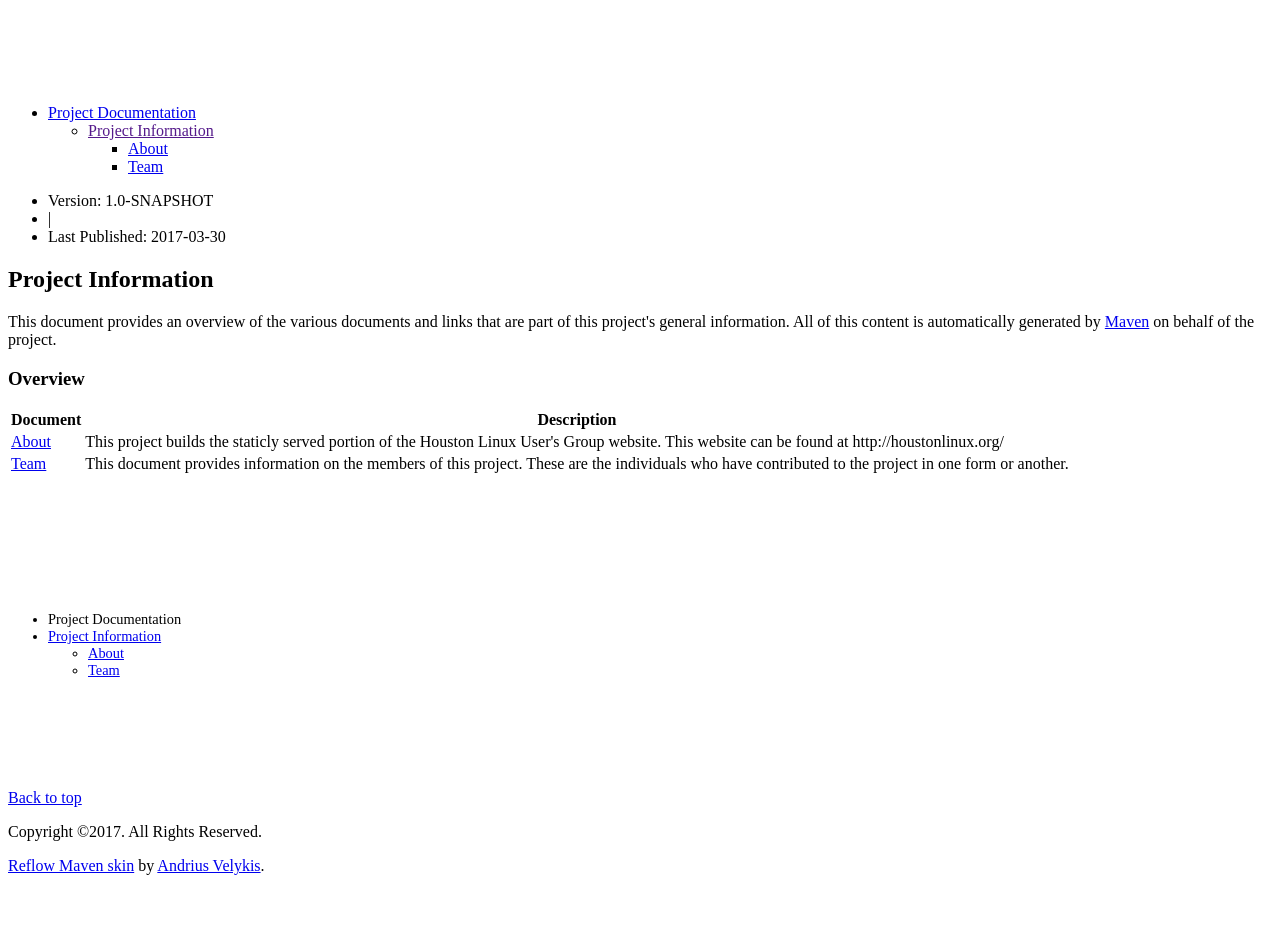
==== project-info.html @ 166399e0 "Creating site for 1.0-SNAPSHOT" ====
<!DOCTYPE html>
<!--
 Generated by Apache Maven Doxia at 2017-03-30
 Rendered using Reflow Maven Skin 1.1.1 (http://andriusvelykis.github.io/reflow-maven-skin)
-->
<html  xml:lang="en" lang="en">

	<head>
		<meta charset="UTF-8" />
		<title>HLUG Website Project &#x2013; Project Information</title>
		<meta name="viewport" content="width=device-width, initial-scale=1.0" />
		<meta name="description" content="" />
		<meta http-equiv="content-language" content="en" />

		<link href="http://netdna.bootstrapcdn.com/bootswatch/2.3.2/spacelab/bootstrap.min.css" rel="stylesheet" />
		<link href="http://netdna.bootstrapcdn.com/twitter-bootstrap/2.3.1/css/bootstrap-responsive.min.css" rel="stylesheet" />
		<link href="./css/bootswatch.css" rel="stylesheet" />
		<link href="./css/reflow-skin.css" rel="stylesheet" />


		<link href="./css/lightbox.css" rel="stylesheet" />

		<link href="./css/site.css" rel="stylesheet" />
		<link href="./css/print.css" rel="stylesheet" media="print" />

		<!-- Le HTML5 shim, for IE6-8 support of HTML5 elements -->
		<!--[if lt IE 9]>
			<script src="http://html5shim.googlecode.com/svn/trunk/html5.js"></script>
		<![endif]-->



	</head>

	<body class="page-project-info project-website" data-spy="scroll" data-offset="60" data-target="#toc-scroll-target">

		<div class="navbar navbar-fixed-top">
			<div class="navbar-inner">
				<div class="container">
					<a class="btn btn-navbar" data-toggle="collapse" data-target="#top-nav-collapse">
						<span class="icon-bar"></span>
						<span class="icon-bar"></span>
						<span class="icon-bar"></span>
					</a>
					<div class="nav-collapse collapse" id="top-nav-collapse">
						<ul class="nav pull-right">
							<li class="dropdown active">
								<a href="#" class="dropdown-toggle" data-toggle="dropdown">Project Documentation <b class="caret"></b></a>
								<ul class="dropdown-menu">
									<li class="dropdown-submenu active">
										<a href="" title="Project Information">Project Information</a>
										<ul class="dropdown-menu">
											<li ><a href="index.html" title="About">About</a></li>
											<li ><a href="team-list.html" title="Team">Team</a></li>
										</ul>
									</li>
								</ul>
							</li>
						</ul>
					</div><!--/.nav-collapse -->
				</div>
			</div>
		</div>

	<div class="container">

	<!-- Masthead
	================================================== -->

	<header>
		<div>
			<ul class="breadcrumb">
				<li class="projectVersion version-date">Version: 1.0-SNAPSHOT</li>
				<li class="divider">|</li>
				<li class="publishDate version-date">Last Published: 2017-03-30</li>
			</ul>
		</div>
	</header>

	<div class="main-body">
	<div class="row">
		<div class="span12">
			<div class="body-content">
<div class="section"> 
 <div class="page-header">
  <h2 id="Project_Information">Project Information</h2>
 </div> 
 <p>This document provides an overview of the various documents and links that are part of this project's general information. All of this content is automatically generated by <a class="externalLink" href="http://maven.apache.org">Maven</a> on behalf of the project.</p> 
 <div class="section"> 
  <h3 id="Overview">Overview</h3> 
  <table border="0" class="bodyTable table table-striped table-hover"> 
   <thead> 
    <tr class="a"> 
     <th>Document</th> 
     <th>Description</th> 
    </tr> 
   </thead> 
   <tbody> 
    <tr class="b"> 
     <td><a href="index.html">About</a></td> 
     <td>This project builds the staticly served portion of the Houston Linux User's Group website. This website can be found at http://houstonlinux.org/</td> 
    </tr> 
    <tr class="a"> 
     <td><a href="team-list.html">Team</a></td> 
     <td>This document provides information on the members of this project. These are the individuals who have contributed to the project in one form or another.</td> 
    </tr> 
   </tbody> 
  </table> 
 </div> 
</div>
			</div>
		</div>
	</div>
	</div>

	</div><!-- /container -->

	<!-- Footer
	================================================== -->
	<footer class="well">
		<div class="container">
			<div class="row">
				<div class="span9 bottom-nav">
					<ul class="nav nav-list">
						<li class="nav-header">Project Documentation</li>
						<li >
							<a href="#" title="Project Information">Project Information <i class="icon-chevron-down"></i></a>
							<ul class="nav nav-list">
						<li >
							<a href="index.html" title="About">About</a>
						</li>
						<li >
							<a href="team-list.html" title="Team">Team</a>
						</li>
							</ul>
						</li>
					</ul>
				</div>
			</div>
		</div>
	</footer>

	<div class="container subfooter">
		<div class="row">
			<div class="span12">
				<p class="pull-right"><a href="#">Back to top</a></p>
				<p class="copyright">Copyright &copy;2017. All Rights Reserved.</p>
				<p><a href="http://github.com/andriusvelykis/reflow-maven-skin" title="Reflow Maven skin">Reflow Maven skin</a> by <a href="http://andrius.velykis.lt" target="_blank" title="Andrius Velykis">Andrius Velykis</a>.</p>
			</div>
		</div>
	</div>

	<!-- Le javascript
	================================================== -->
	<!-- Placed at the end of the document so the pages load faster -->
	<script src="http://ajax.googleapis.com/ajax/libs/jquery/1.9.1/jquery.min.js"></script>

	<script src="http://netdna.bootstrapcdn.com/twitter-bootstrap/2.3.2/js/bootstrap.min.js"></script>
	<script src="./js/lightbox.min.js"></script>
	<script src="./js/reflow-scroll.js"></script>

	<script src="./js/reflow-skin.js"></script>

	</body>
</html>
---- css/bootswatch.css ----
body {
  padding-top: 80px;
  padding-bottom: 20px;
}

.navbar a > i {
  opacity: 0.5;
}

.navbar a:hover > i {
  opacity: 1;
}

.subhead {
  padding-bottom: 0;
  margin-bottom: 9px;
}

.subhead h1 {
  font-size: 54px;
}


@media (max-width: 480px) {

  .modal {
    position: fixed !important;
    top: 25% !important;
  }
}


@media (max-width: 767px) {

  body {
    padding-top: 0;
  }
}

/* Portrait tablet to landscape and desktop */
@media (min-width: 768px) and (max-width: 979px) {

  .thumbnail p {
    font-size: 12px;
  }

  .thumbnail .btn {
    padding: 8px 12px;
    font-size: 12px;
  }
}

@media (min-width: 768px) and (max-width: 979px) {

  /* Remove any padding from the body */
  body {
    padding-top: 0;
  }
}

@media (max-width: 980px) {

  /* Unfloat brand */
  .navbar-fixed-top .brand {
    float: left;
    margin-left: 0;
    padding-left: 10px;
    padding-right: 10px;
  }
}
---- css/reflow-skin.css ----
/* Jumps to in-page links (e.g. page.html#foo) do not honor fixed navbar.
   Use pseudo element to move them down.
   Taken from http://nicolasgallagher.com/jump-links-and-viewport-positioning/demo/#method-B
 */
h1[id]:before,
h2[id]:before,
h3[id]:before,
h4[id]:before,
h5[id]:before,
h6[id]:before,
a[name]:before {
    display:block; 
    content:""; 
    height:90px; 
    margin:-90px 0 0; 
}


/* Fixed subnav support: */

/* Fixed subnav on scroll, but only for 980px and up (sorry IE!) */
@media (min-width: 980px) {
  .navbar.affix {
    position: fixed;
    top: 40px;
    right: 0;
    left: 0;
    z-index: 1020; /* 10 less than .navbar-fixed to prevent any overlap */
    margin-bottom: 0;
  }
  
  .navbar.affix .navbar-inner {
    border-width: 0 0 1px;
    padding-right: 0;
    padding-left: 0;
    -webkit-border-radius: 0;
       -moz-border-radius: 0;
            border-radius: 0;
    -webkit-box-shadow: inset 0 -1px 0 rgba(0, 0, 0, 0.1), 0 1px 10px rgba(0, 0, 0, 0.1);
       -moz-box-shadow: inset 0 -1px 0 rgba(0, 0, 0, 0.1), 0 1px 10px rgba(0, 0, 0, 0.1);
            box-shadow: inset 0 -1px 0 rgba(0, 0, 0, 0.1), 0 1px 10px rgba(0, 0, 0, 0.1);
  }

  .navbar.affix .container {
    width: 940px;
  }
}

/* Other screen sizes navbar container width */
@media (min-width: 1200px) {
  .navbar.affix .container {
    width: 1170px;
  }
}

@media (max-width: 979px) {
  .navbar.affix {
    position: static;
  }

  /* Give a positive z-index to ToC bar, otherwise the pseudo elements before may overlap and
     make the button unclickable. */
  #toc-bar {
    position: relative;
    z-index:1020;
    margin-bottom: 20px;
  }

}

/* Fix for header links - do not color/underline them */
#banner a {
	color: inherit;
	text-decoration: inherit;
}


/* Footer */

footer.well {
  padding: 50px 0;
  margin-top: 70px;
  margin-bottom: 0;
  -webkit-border-radius: 0;
     -moz-border-radius: 0;
          border-radius: 0;
  border-right: 0;
  border-left: 0;
  font-size: 90%;
}

footer.well p,
.subfooter p {
  margin-bottom: 0;
}

.subfooter {
  padding: 30px 0;
}
---- css/site.css ----
/* You can override this file with your own styles */
---- css/print.css ----
.navbar,
.breadcrumb,
.toc-separator
#toc-bar,
#toc-sidebar,
footer,
.subfooter {
	display: none !important;
}

body {
  padding-top: 0px !important;
}

/* CSS below taken from HTML5 Boilerplate */
* {
  background: transparent !important;
  color: #000 !important; /* Black prints faster: h5bp.com/s */
  box-shadow:none !important;
  text-shadow: none !important;
}

a,
a:visited {
  text-decoration: underline;
}

a[href]:after {
  content: " (" attr(href) ")";
}

abbr[title]:after {
  content: " (" attr(title) ")";
}

/*
 * Don't show links for images, or javascript/internal links, or header links
 */

header a:after,
.ir a:after,
a[href^="javascript:"]:after,
a[href^="#"]:after {
  content: "" !important;
}

pre,
blockquote {
  border: 1px solid #999;
  page-break-inside: avoid;
}

thead {
  display: table-header-group; /* h5bp.com/t */
}

tr,
img {
  page-break-inside: avoid;
}

img {
  max-width: 100% !important;
}

@page {
  margin: 0.5cm;
}

p,
h2,
h3 {
  orphans: 3;
  widows: 3;
}

h2,
h3 {
  page-break-after: avoid;
}
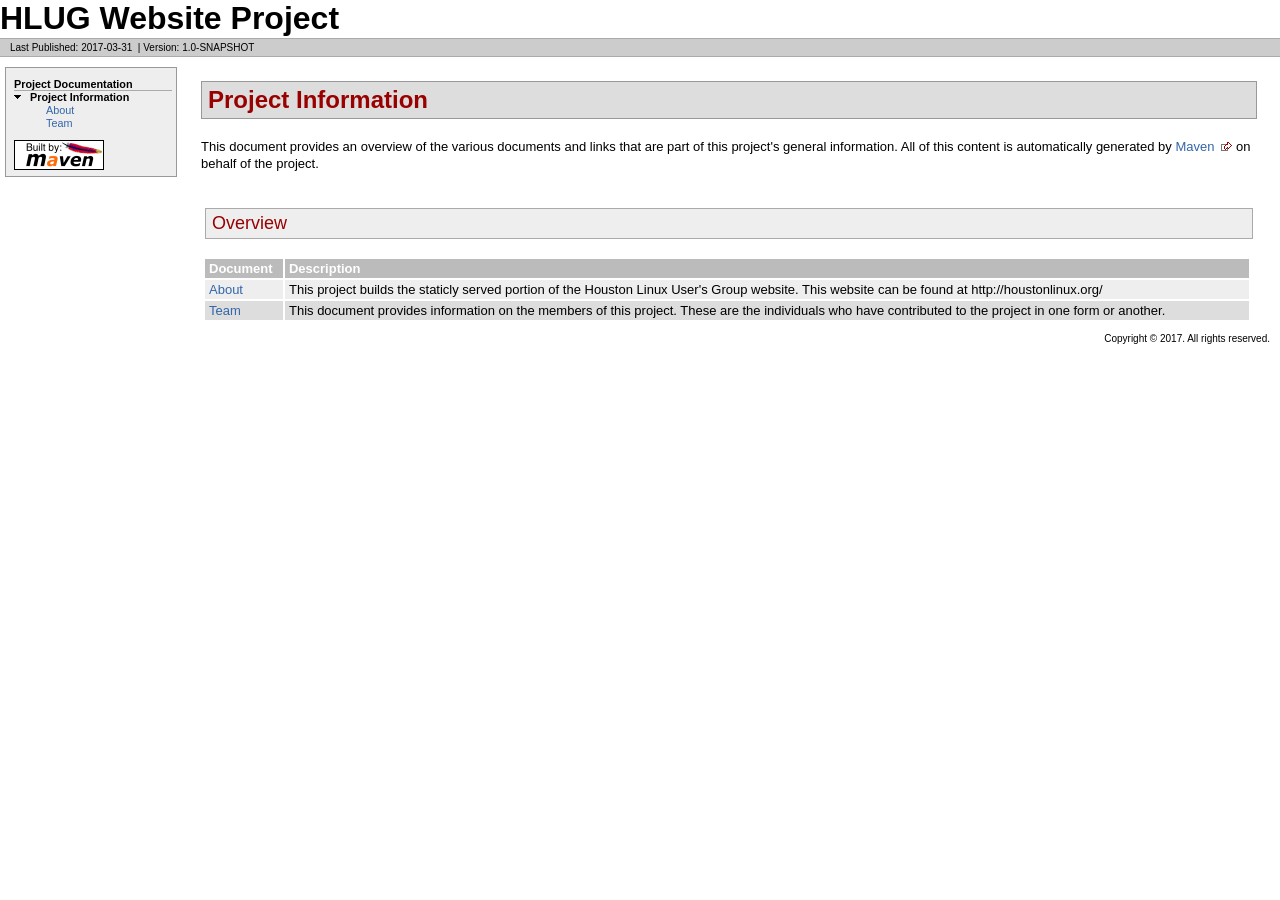
==== commit 6f5a16a1: "Creating site for 1.0-SNAPSHOT" ====
--- a/project-info.html
+++ b/project-info.html
@@ -1,166 +1,93 @@
-
-<!DOCTYPE html>
-<!--
- Generated by Apache Maven Doxia at 2017-03-30
- Rendered using Reflow Maven Skin 1.1.1 (http://andriusvelykis.github.io/reflow-maven-skin)
--->
-<html  xml:lang="en" lang="en">
-
-	<head>
-		<meta charset="UTF-8" />
-		<title>HLUG Website Project &#x2013; Project Information</title>
-		<meta name="viewport" content="width=device-width, initial-scale=1.0" />
-		<meta name="description" content="" />
-		<meta http-equiv="content-language" content="en" />
-
-		<link href="http://netdna.bootstrapcdn.com/bootswatch/2.3.2/spacelab/bootstrap.min.css" rel="stylesheet" />
-		<link href="http://netdna.bootstrapcdn.com/twitter-bootstrap/2.3.1/css/bootstrap-responsive.min.css" rel="stylesheet" />
-		<link href="./css/bootswatch.css" rel="stylesheet" />
-		<link href="./css/reflow-skin.css" rel="stylesheet" />
-
-
-		<link href="./css/lightbox.css" rel="stylesheet" />
-
-		<link href="./css/site.css" rel="stylesheet" />
-		<link href="./css/print.css" rel="stylesheet" media="print" />
-
-		<!-- Le HTML5 shim, for IE6-8 support of HTML5 elements -->
-		<!--[if lt IE 9]>
-			<script src="http://html5shim.googlecode.com/svn/trunk/html5.js"></script>
-		<![endif]-->
-
-
-
-	</head>
-
-	<body class="page-project-info project-website" data-spy="scroll" data-offset="60" data-target="#toc-scroll-target">
-
-		<div class="navbar navbar-fixed-top">
-			<div class="navbar-inner">
-				<div class="container">
-					<a class="btn btn-navbar" data-toggle="collapse" data-target="#top-nav-collapse">
-						<span class="icon-bar"></span>
-						<span class="icon-bar"></span>
-						<span class="icon-bar"></span>
-					</a>
-					<div class="nav-collapse collapse" id="top-nav-collapse">
-						<ul class="nav pull-right">
-							<li class="dropdown active">
-								<a href="#" class="dropdown-toggle" data-toggle="dropdown">Project Documentation <b class="caret"></b></a>
-								<ul class="dropdown-menu">
-									<li class="dropdown-submenu active">
-										<a href="" title="Project Information">Project Information</a>
-										<ul class="dropdown-menu">
-											<li ><a href="index.html" title="About">About</a></li>
-											<li ><a href="team-list.html" title="Team">Team</a></li>
-										</ul>
-									</li>
-								</ul>
-							</li>
-						</ul>
-					</div><!--/.nav-collapse -->
-				</div>
-			</div>
-		</div>
-
-	<div class="container">
-
-	<!-- Masthead
-	================================================== -->
-
-	<header>
-		<div>
-			<ul class="breadcrumb">
-				<li class="projectVersion version-date">Version: 1.0-SNAPSHOT</li>
-				<li class="divider">|</li>
-				<li class="publishDate version-date">Last Published: 2017-03-30</li>
-			</ul>
-		</div>
-	</header>
-
-	<div class="main-body">
-	<div class="row">
-		<div class="span12">
-			<div class="body-content">
-<div class="section"> 
- <div class="page-header">
-  <h2 id="Project_Information">Project Information</h2>
- </div> 
- <p>This document provides an overview of the various documents and links that are part of this project's general information. All of this content is automatically generated by <a class="externalLink" href="http://maven.apache.org">Maven</a> on behalf of the project.</p> 
- <div class="section"> 
-  <h3 id="Overview">Overview</h3> 
-  <table border="0" class="bodyTable table table-striped table-hover"> 
-   <thead> 
-    <tr class="a"> 
-     <th>Document</th> 
-     <th>Description</th> 
-    </tr> 
-   </thead> 
-   <tbody> 
-    <tr class="b"> 
-     <td><a href="index.html">About</a></td> 
-     <td>This project builds the staticly served portion of the Houston Linux User's Group website. This website can be found at http://houstonlinux.org/</td> 
-    </tr> 
-    <tr class="a"> 
-     <td><a href="team-list.html">Team</a></td> 
-     <td>This document provides information on the members of this project. These are the individuals who have contributed to the project in one form or another.</td> 
-    </tr> 
-   </tbody> 
-  </table> 
- </div> 
-</div>
-			</div>
-		</div>
-	</div>
-	</div>
-
-	</div><!-- /container -->
-
-	<!-- Footer
-	================================================== -->
-	<footer class="well">
-		<div class="container">
-			<div class="row">
-				<div class="span9 bottom-nav">
-					<ul class="nav nav-list">
-						<li class="nav-header">Project Documentation</li>
-						<li >
-							<a href="#" title="Project Information">Project Information <i class="icon-chevron-down"></i></a>
-							<ul class="nav nav-list">
-						<li >
-							<a href="index.html" title="About">About</a>
-						</li>
-						<li >
-							<a href="team-list.html" title="Team">Team</a>
-						</li>
-							</ul>
-						</li>
-					</ul>
-				</div>
-			</div>
-		</div>
-	</footer>
-
-	<div class="container subfooter">
-		<div class="row">
-			<div class="span12">
-				<p class="pull-right"><a href="#">Back to top</a></p>
-				<p class="copyright">Copyright &copy;2017. All Rights Reserved.</p>
-				<p><a href="http://github.com/andriusvelykis/reflow-maven-skin" title="Reflow Maven skin">Reflow Maven skin</a> by <a href="http://andrius.velykis.lt" target="_blank" title="Andrius Velykis">Andrius Velykis</a>.</p>
-			</div>
-		</div>
-	</div>
-
-	<!-- Le javascript
-	================================================== -->
-	<!-- Placed at the end of the document so the pages load faster -->
-	<script src="http://ajax.googleapis.com/ajax/libs/jquery/1.9.1/jquery.min.js"></script>
-
-	<script src="http://netdna.bootstrapcdn.com/twitter-bootstrap/2.3.2/js/bootstrap.min.js"></script>
-	<script src="./js/lightbox.min.js"></script>
-	<script src="./js/reflow-scroll.js"></script>
-
-	<script src="./js/reflow-skin.js"></script>
-
-	</body>
+<!DOCTYPE html PUBLIC "-//W3C//DTD XHTML 1.0 Transitional//EN" "http://www.w3.org/TR/xhtml1/DTD/xhtml1-transitional.dtd">
+<!-- Generated by Apache Maven Doxia Site Renderer 1.7.4 at 2017-03-31 -->
+<html xmlns="http://www.w3.org/1999/xhtml" xml:lang="en" lang="en">
+  <head>
+    <meta http-equiv="Content-Type" content="text/html; charset=UTF-8" />
+    <title>HLUG Website Project &#x2013; Project Information</title>
+    <style type="text/css" media="all">
+      @import url("./css/maven-base.css");
+      @import url("./css/maven-theme.css");
+      @import url("./css/site.css");
+    </style>
+    <link rel="stylesheet" href="./css/print.css" type="text/css" media="print" />
+    <meta http-equiv="Content-Language" content="en" />
+        
+        </head>
+  <body class="composite">
+    <div id="banner">
+                    <div id="bannerLeft">
+                HLUG Website Project
+                </div>
+                    <div class="clear">
+        <hr/>
+      </div>
+    </div>
+    <div id="breadcrumbs">
+          
+                <div class="xleft">
+        <span id="publishDate">Last Published: 2017-03-31</span>
+                  &nbsp;| <span id="projectVersion">Version: 1.0-SNAPSHOT</span>
+                      </div>
+            <div class="xright">      
+      </div>
+      <div class="clear">
+        <hr/>
+      </div>
+    </div>
+    <div id="leftColumn">
+      <div id="navcolumn">
+           
+                                <h5>Project Documentation</h5>
+                  <ul>
+                                                                                          <li class="expanded">
+            <strong>Project Information</strong>
+                  <ul>
+                      <li class="none">
+                          <a href="index.html" title="About">About</a>
+            </li>
+                      <li class="none">
+                          <a href="team-list.html" title="Team">Team</a>
+            </li>
+              </ul>
+        </li>
+          </ul>
+                             <a href="http://maven.apache.org/" title="Built by Maven" class="poweredBy">
+        <img class="poweredBy" alt="Built by Maven" src="./images/logos/maven-feather.png" />
+      </a>
+                 
+            </div>
+    </div>
+    <div id="bodyColumn">
+      <div id="contentBox">
+        <div class="section">
+<h2><a name="Project_Information"></a>Project Information</h2>
+<p>This document provides an overview of the various documents and links that are part of this project's general information. All of this content is automatically generated by <a class="externalLink" href="http://maven.apache.org">Maven</a> on behalf of the project.</p>
+<div class="section">
+<h3><a name="Overview"></a>Overview</h3>
+<table border="0" class="bodyTable">
+<tr class="a">
+<th>Document</th>
+<th>Description</th></tr>
+<tr class="b">
+<td><a href="index.html">About</a></td>
+<td>This project builds the staticly served portion of the Houston Linux User's Group
+    website.  This website can be found at http://houstonlinux.org/</td></tr>
+<tr class="a">
+<td><a href="team-list.html">Team</a></td>
+<td>This document provides information on the members of this project. These are the individuals who have contributed to the project in one form or another.</td></tr></table></div></div>
+      </div>
+    </div>
+    <div class="clear">
+      <hr/>
+    </div>
+    <div id="footer">
+      <div class="xright">
+              Copyright &#169;                   2017.
+          All rights reserved.    
+                  </div>
+      <div class="clear">
+        <hr/>
+      </div>
+    </div>
+  </body>
 </html>
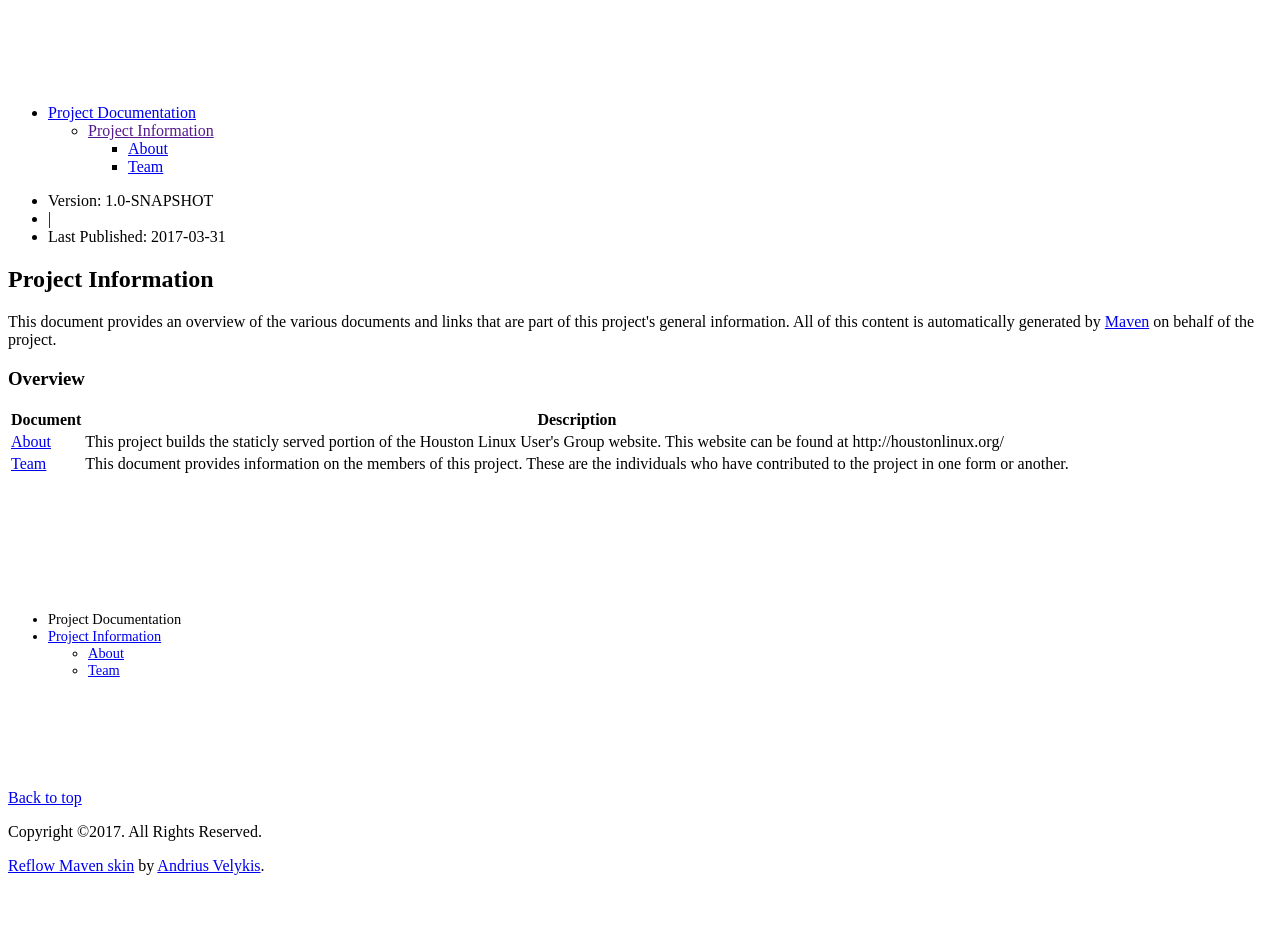
==== commit 84a8975f: "Creating site for 1.0-SNAPSHOT" ====
--- a/project-info.html
+++ b/project-info.html
@@ -1,93 +1,166 @@
-<!DOCTYPE html PUBLIC "-//W3C//DTD XHTML 1.0 Transitional//EN" "http://www.w3.org/TR/xhtml1/DTD/xhtml1-transitional.dtd">
-<!-- Generated by Apache Maven Doxia Site Renderer 1.7.4 at 2017-03-31 -->
-<html xmlns="http://www.w3.org/1999/xhtml" xml:lang="en" lang="en">
-  <head>
-    <meta http-equiv="Content-Type" content="text/html; charset=UTF-8" />
-    <title>HLUG Website Project &#x2013; Project Information</title>
-    <style type="text/css" media="all">
-      @import url("./css/maven-base.css");
-      @import url("./css/maven-theme.css");
-      @import url("./css/site.css");
-    </style>
-    <link rel="stylesheet" href="./css/print.css" type="text/css" media="print" />
-    <meta http-equiv="Content-Language" content="en" />
-        
-        </head>
-  <body class="composite">
-    <div id="banner">
-                    <div id="bannerLeft">
-                HLUG Website Project
-                </div>
-                    <div class="clear">
-        <hr/>
-      </div>
-    </div>
-    <div id="breadcrumbs">
-          
-                <div class="xleft">
-        <span id="publishDate">Last Published: 2017-03-31</span>
-                  &nbsp;| <span id="projectVersion">Version: 1.0-SNAPSHOT</span>
-                      </div>
-            <div class="xright">      
-      </div>
-      <div class="clear">
-        <hr/>
-      </div>
-    </div>
-    <div id="leftColumn">
-      <div id="navcolumn">
-           
-                                <h5>Project Documentation</h5>
-                  <ul>
-                                                                                          <li class="expanded">
-            <strong>Project Information</strong>
-                  <ul>
-                      <li class="none">
-                          <a href="index.html" title="About">About</a>
-            </li>
-                      <li class="none">
-                          <a href="team-list.html" title="Team">Team</a>
-            </li>
-              </ul>
-        </li>
-          </ul>
-                             <a href="http://maven.apache.org/" title="Built by Maven" class="poweredBy">
-        <img class="poweredBy" alt="Built by Maven" src="./images/logos/maven-feather.png" />
-      </a>
-                 
-            </div>
-    </div>
-    <div id="bodyColumn">
-      <div id="contentBox">
-        <div class="section">
-<h2><a name="Project_Information"></a>Project Information</h2>
-<p>This document provides an overview of the various documents and links that are part of this project's general information. All of this content is automatically generated by <a class="externalLink" href="http://maven.apache.org">Maven</a> on behalf of the project.</p>
-<div class="section">
-<h3><a name="Overview"></a>Overview</h3>
-<table border="0" class="bodyTable">
-<tr class="a">
-<th>Document</th>
-<th>Description</th></tr>
-<tr class="b">
-<td><a href="index.html">About</a></td>
-<td>This project builds the staticly served portion of the Houston Linux User's Group
-    website.  This website can be found at http://houstonlinux.org/</td></tr>
-<tr class="a">
-<td><a href="team-list.html">Team</a></td>
-<td>This document provides information on the members of this project. These are the individuals who have contributed to the project in one form or another.</td></tr></table></div></div>
-      </div>
-    </div>
-    <div class="clear">
-      <hr/>
-    </div>
-    <div id="footer">
-      <div class="xright">
-              Copyright &#169;                   2017.
-          All rights reserved.    
-                  </div>
-      <div class="clear">
-        <hr/>
-      </div>
-    </div>
-  </body>
+
+<!DOCTYPE html>
+<!--
+ Generated by Apache Maven Doxia at 2017-03-31
+ Rendered using Reflow Maven Skin @project.version@ (http://andriusvelykis.github.io/reflow-maven-skin)
+-->
+<html  xml:lang="en" lang="en">
+
+	<head>
+		<meta charset="UTF-8" />
+		<title>HLUG Website Project &#x2013; Project Information</title>
+		<meta name="viewport" content="width=device-width, initial-scale=1.0" />
+		<meta name="description" content="" />
+		<meta http-equiv="content-language" content="en" />
+
+		<link href="https://netdna.bootstrapcdn.com/bootswatch/2.3.2/spacelab/bootstrap.min.css" rel="stylesheet" />
+		<link href="https://netdna.bootstrapcdn.com/twitter-bootstrap/2.3.1/css/bootstrap-responsive.min.css" rel="stylesheet" />
+		<link href="./css/bootswatch.css" rel="stylesheet" />
+		<link href="./css/reflow-skin.css" rel="stylesheet" />
+
+
+		<link href="./css/lightbox.css" rel="stylesheet" />
+
+		<link href="./css/site.css" rel="stylesheet" />
+		<link href="./css/print.css" rel="stylesheet" media="print" />
+
+		<!-- Le HTML5 shim, for IE6-8 support of HTML5 elements -->
+		<!--[if lt IE 9]>
+			<script src="http://html5shim.googlecode.com/svn/trunk/html5.js"></script>
+		<![endif]-->
+
+
+
+	</head>
+
+	<body class="page-project-info project-website" data-spy="scroll" data-offset="60" data-target="#toc-scroll-target">
+
+		<div class="navbar navbar-fixed-top">
+			<div class="navbar-inner">
+				<div class="container">
+					<a class="btn btn-navbar" data-toggle="collapse" data-target="#top-nav-collapse">
+						<span class="icon-bar"></span>
+						<span class="icon-bar"></span>
+						<span class="icon-bar"></span>
+					</a>
+					<div class="nav-collapse collapse" id="top-nav-collapse">
+						<ul class="nav pull-right">
+							<li class="dropdown active">
+								<a href="#" class="dropdown-toggle" data-toggle="dropdown">Project Documentation <b class="caret"></b></a>
+								<ul class="dropdown-menu">
+									<li class="dropdown-submenu active">
+										<a href="" title="Project Information">Project Information</a>
+										<ul class="dropdown-menu">
+											<li ><a href="index.html" title="About">About</a></li>
+											<li ><a href="team-list.html" title="Team">Team</a></li>
+										</ul>
+									</li>
+								</ul>
+							</li>
+						</ul>
+					</div><!--/.nav-collapse -->
+				</div>
+			</div>
+		</div>
+
+	<div class="container">
+
+	<!-- Masthead
+	================================================== -->
+
+	<header>
+		<div>
+			<ul class="breadcrumb">
+				<li class="projectVersion version-date">Version: 1.0-SNAPSHOT</li>
+				<li class="divider">|</li>
+				<li class="publishDate version-date">Last Published: 2017-03-31</li>
+			</ul>
+		</div>
+	</header>
+
+	<div class="main-body">
+	<div class="row">
+		<div class="span12">
+			<div class="body-content">
+<div class="section"> 
+ <div class="page-header">
+  <h2 id="Project_Information">Project Information</h2>
+ </div> 
+ <p>This document provides an overview of the various documents and links that are part of this project's general information. All of this content is automatically generated by <a class="externalLink" href="http://maven.apache.org">Maven</a> on behalf of the project.</p> 
+ <div class="section"> 
+  <h3 id="Overview">Overview</h3> 
+  <table border="0" class="bodyTable table table-striped table-hover"> 
+   <thead> 
+    <tr class="a"> 
+     <th>Document</th> 
+     <th>Description</th> 
+    </tr> 
+   </thead> 
+   <tbody> 
+    <tr class="b"> 
+     <td><a href="index.html">About</a></td> 
+     <td>This project builds the staticly served portion of the Houston Linux User's Group website. This website can be found at http://houstonlinux.org/</td> 
+    </tr> 
+    <tr class="a"> 
+     <td><a href="team-list.html">Team</a></td> 
+     <td>This document provides information on the members of this project. These are the individuals who have contributed to the project in one form or another.</td> 
+    </tr> 
+   </tbody> 
+  </table> 
+ </div> 
+</div>
+			</div>
+		</div>
+	</div>
+	</div>
+
+	</div><!-- /container -->
+
+	<!-- Footer
+	================================================== -->
+	<footer class="well">
+		<div class="container">
+			<div class="row">
+				<div class="span9 bottom-nav">
+					<ul class="nav nav-list">
+						<li class="nav-header">Project Documentation</li>
+						<li >
+							<a href="#" title="Project Information">Project Information <i class="icon-chevron-down"></i></a>
+							<ul class="nav nav-list">
+						<li >
+							<a href="index.html" title="About">About</a>
+						</li>
+						<li >
+							<a href="team-list.html" title="Team">Team</a>
+						</li>
+							</ul>
+						</li>
+					</ul>
+				</div>
+			</div>
+		</div>
+	</footer>
+
+	<div class="container subfooter">
+		<div class="row">
+			<div class="span12">
+				<p class="pull-right"><a href="#">Back to top</a></p>
+				<p class="copyright">Copyright &copy;2017. All Rights Reserved.</p>
+				<p><a href="http://github.com/andriusvelykis/reflow-maven-skin" title="Reflow Maven skin">Reflow Maven skin</a> by <a href="http://andrius.velykis.lt" target="_blank" title="Andrius Velykis">Andrius Velykis</a>.</p>
+			</div>
+		</div>
+	</div>
+
+	<!-- Le javascript
+	================================================== -->
+	<!-- Placed at the end of the document so the pages load faster -->
+	<script src="https://ajax.googleapis.com/ajax/libs/jquery/1.9.1/jquery.min.js"></script>
+
+	<script src="https://netdna.bootstrapcdn.com/twitter-bootstrap/2.3.2/js/bootstrap.min.js"></script>
+	<script src="./js/lightbox.min.js"></script>
+	<script src="./js/reflow-scroll.js"></script>
+
+	<script src="./js/reflow-skin.js"></script>
+
+	</body>
 </html>
--- a/css/bootswatch.css
+++ b/css/bootswatch.css
@@ -0,0 +1,70 @@
+body {
+  padding-top: 80px;
+  padding-bottom: 20px;
+}
+
+.navbar a > i {
+  opacity: 0.5;
+}
+
+.navbar a:hover > i {
+  opacity: 1;
+}
+
+.subhead {
+  padding-bottom: 0;
+  margin-bottom: 9px;
+}
+
+.subhead h1 {
+  font-size: 54px;
+}
+
+
+@media (max-width: 480px) {
+
+  .modal {
+    position: fixed !important;
+    top: 25% !important;
+  }
+}
+
+
+@media (max-width: 767px) {
+
+  body {
+    padding-top: 0;
+  }
+}
+
+/* Portrait tablet to landscape and desktop */
+@media (min-width: 768px) and (max-width: 979px) {
+
+  .thumbnail p {
+    font-size: 12px;
+  }
+
+  .thumbnail .btn {
+    padding: 8px 12px;
+    font-size: 12px;
+  }
+}
+
+@media (min-width: 768px) and (max-width: 979px) {
+
+  /* Remove any padding from the body */
+  body {
+    padding-top: 0;
+  }
+}
+
+@media (max-width: 980px) {
+
+  /* Unfloat brand */
+  .navbar-fixed-top .brand {
+    float: left;
+    margin-left: 0;
+    padding-left: 10px;
+    padding-right: 10px;
+  }
+}
--- a/css/reflow-skin.css
+++ b/css/reflow-skin.css
@@ -0,0 +1,99 @@
+/* Jumps to in-page links (e.g. page.html#foo) do not honor fixed navbar.
+   Use pseudo element to move them down.
+   Taken from http://nicolasgallagher.com/jump-links-and-viewport-positioning/demo/#method-B
+ */
+h1[id]:before,
+h2[id]:before,
+h3[id]:before,
+h4[id]:before,
+h5[id]:before,
+h6[id]:before,
+a[name]:before {
+    display:block; 
+    content:""; 
+    height:90px; 
+    margin:-90px 0 0; 
+}
+
+
+/* Fixed subnav support: */
+
+/* Fixed subnav on scroll, but only for 980px and up (sorry IE!) */
+@media (min-width: 980px) {
+  .navbar.affix {
+    position: fixed;
+    top: 40px;
+    right: 0;
+    left: 0;
+    z-index: 1020; /* 10 less than .navbar-fixed to prevent any overlap */
+    margin-bottom: 0;
+  }
+  
+  .navbar.affix .navbar-inner {
+    border-width: 0 0 1px;
+    padding-right: 0;
+    padding-left: 0;
+    -webkit-border-radius: 0;
+       -moz-border-radius: 0;
+            border-radius: 0;
+    -webkit-box-shadow: inset 0 -1px 0 rgba(0, 0, 0, 0.1), 0 1px 10px rgba(0, 0, 0, 0.1);
+       -moz-box-shadow: inset 0 -1px 0 rgba(0, 0, 0, 0.1), 0 1px 10px rgba(0, 0, 0, 0.1);
+            box-shadow: inset 0 -1px 0 rgba(0, 0, 0, 0.1), 0 1px 10px rgba(0, 0, 0, 0.1);
+  }
+
+  .navbar.affix .container {
+    width: 940px;
+  }
+}
+
+/* Other screen sizes navbar container width */
+@media (min-width: 1200px) {
+  .navbar.affix .container {
+    width: 1170px;
+  }
+}
+
+@media (max-width: 979px) {
+  .navbar.affix {
+    position: static;
+  }
+
+  /* Give a positive z-index to ToC bar, otherwise the pseudo elements before may overlap and
+     make the button unclickable. */
+  #toc-bar {
+    position: relative;
+    z-index:1020;
+    margin-bottom: 20px;
+  }
+
+}
+
+/* Fix for header links - do not color/underline them */
+#banner a {
+	color: inherit;
+	text-decoration: inherit;
+}
+
+
+/* Footer */
+
+footer.well {
+  padding: 50px 0;
+  margin-top: 70px;
+  margin-bottom: 0;
+  -webkit-border-radius: 0;
+     -moz-border-radius: 0;
+          border-radius: 0;
+  border-right: 0;
+  border-left: 0;
+  font-size: 90%;
+}
+
+footer.well p,
+.subfooter p {
+  margin-bottom: 0;
+}
+
+.subfooter {
+  padding: 30px 0;
+}
--- a/css/site.css
+++ b/css/site.css
@@ -0,0 +1 @@
+/* You can override this file with your own styles */
